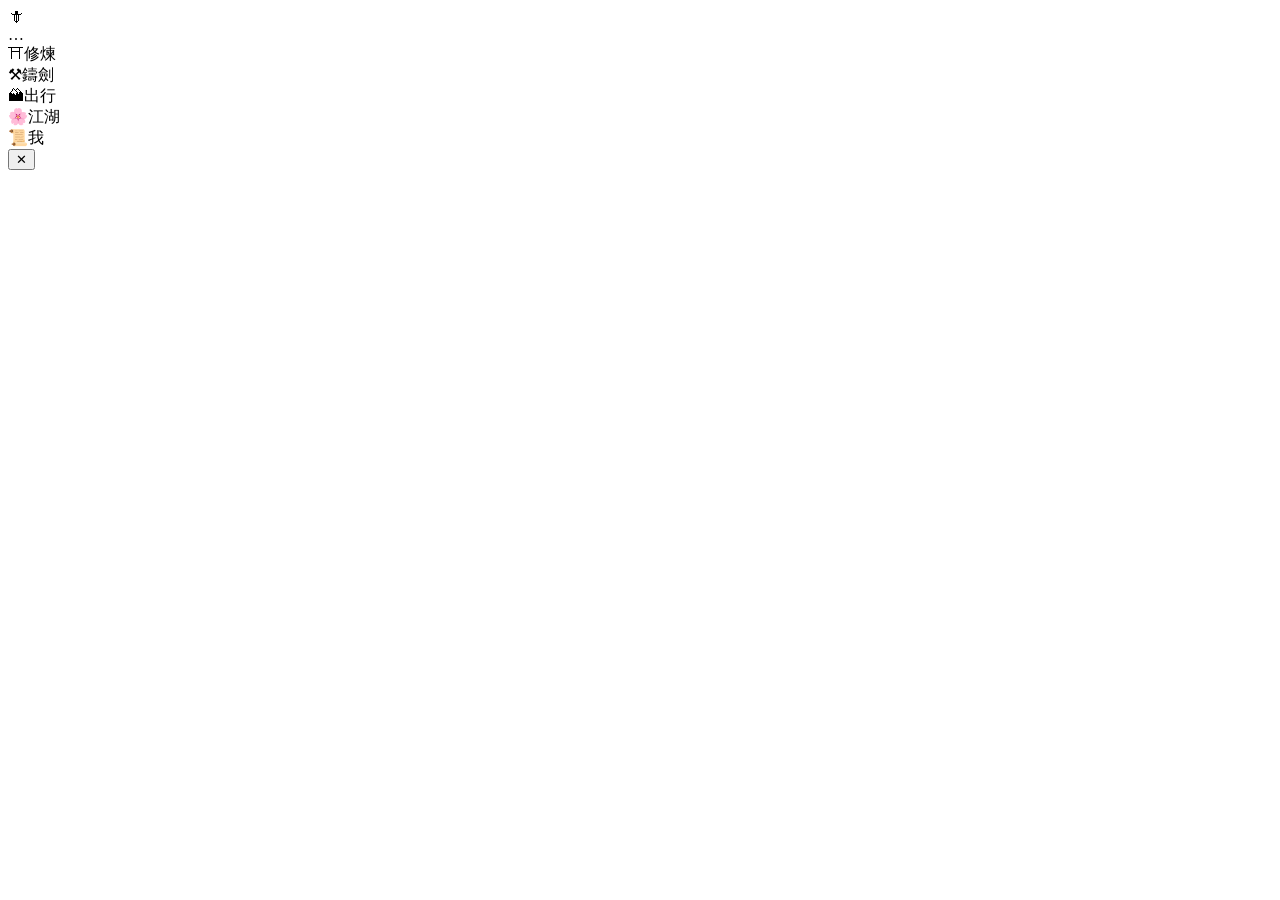
==== src/index.template.html @ 9996d8de "萬劍山弟子修煉手札：單檔修仙人生遊戲（PWA）" ====
<!DOCTYPE html>
<html lang="zh-Hant">
<head>
<meta charset="UTF-8">
<meta name="viewport" content="width=device-width, initial-scale=1, user-scalable=no">
<meta name="theme-color" content="#8a5a20">
<meta name="apple-mobile-web-app-capable" content="yes">
<meta name="apple-mobile-web-app-status-bar-style" content="default">
<meta name="apple-mobile-web-app-title" content="萬劍山手札">
<link rel="manifest" href="manifest.webmanifest">
<link rel="apple-touch-icon" href="icons/icon-180.png">
<link rel="icon" type="image/png" sizes="192x192" href="icons/icon-192.png">
<script>if ("serviceWorker" in navigator && location.protocol !== "file:") window.addEventListener("load", () => navigator.serviceWorker.register("sw.js").catch(()=>{}));</script>
<title>萬劍山弟子修煉手札</title>
<style>
__CSS__
</style>
</head>
<body>
<div id="app">
  <div id="statusbar">
    <div class="row1">
      <div class="avatar" id="avatar">🗡</div>
      <div class="pinfo">
        <div class="pname" id="pname">…</div>
        <div class="statline" id="statline"></div>
      </div>
    </div>
    <div class="datebar" id="datebar"></div>
    <div class="spiritbar"><div id="spiritfill" style="width:0%"></div></div>
  </div>
  <div id="main"></div>
  <div id="log"></div>
  <div id="tabbar">
    <div class="tab active" data-t="xiulian"><span class="ico">⛩</span>修煉</div>
    <div class="tab" data-t="zhujian"><span class="ico">⚒</span>鑄劍</div>
    <div class="tab" data-t="chuxing"><span class="ico">🏔</span>出行</div>
    <div class="tab" data-t="guanxi"><span class="ico">🌸</span>江湖</div>
    <div class="tab" data-t="me"><span class="ico">📜</span>我</div>
  </div>
  <div id="modal-mask">
    <div id="modal">
      <button class="modal-close" id="modal-close-btn">✕</button>
      <h2 id="modal-title"></h2>
      <div id="modal-body"></div>
    </div>
  </div>
</div>
<script>
__DATA__
</script>
<script>
__PERS__
</script>
<script>
__ENGINE__
</script>
<script>
__UI__
</script>
<script>
__UI2__
</script>
</body>
</html>
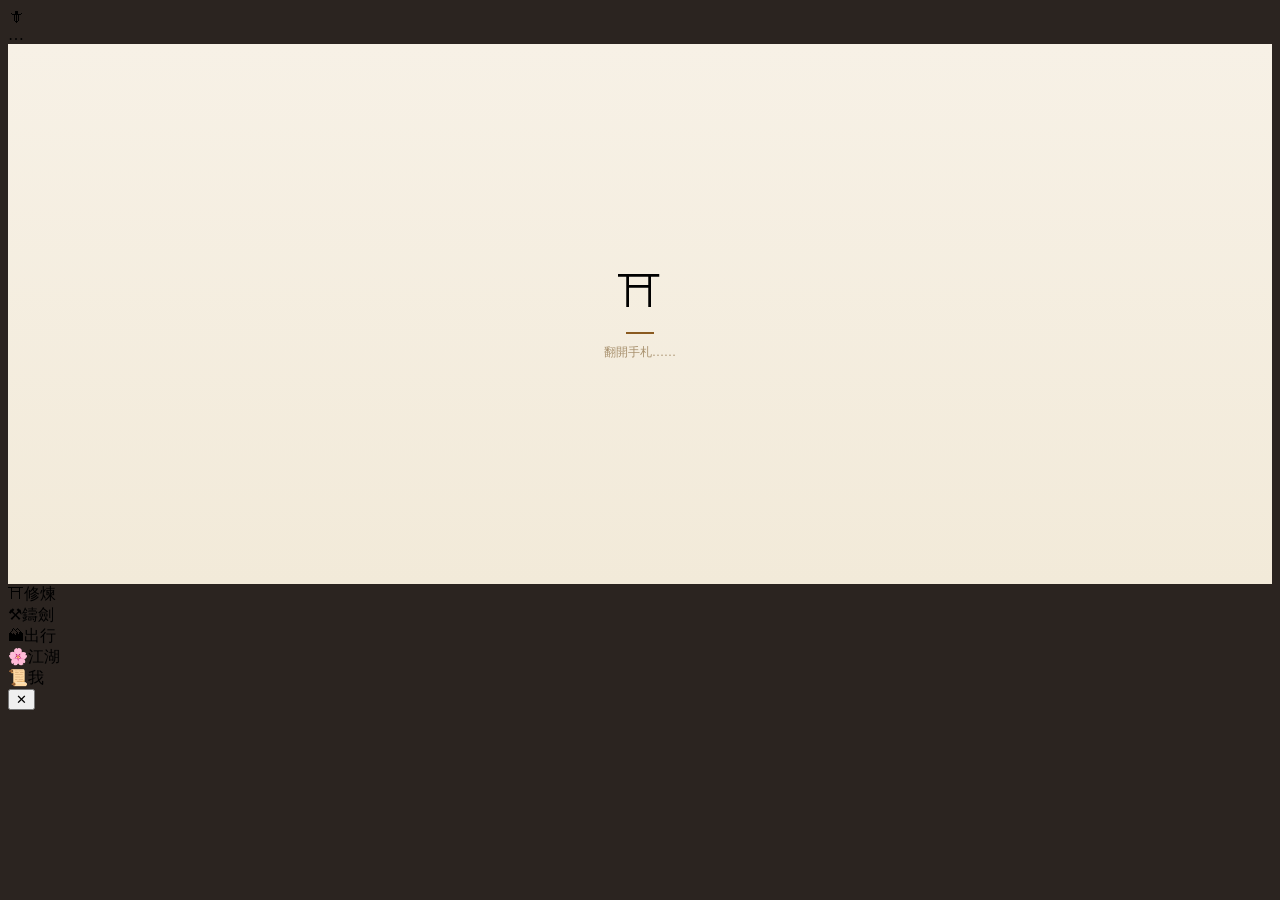
==== commit 5efc92e1: "PWA 避雷三項：color-scheme+內聯底色+啟動骨架、TAB 狀態 localStorage 還原" ====
--- a/src/index.template.html
+++ b/src/index.template.html
@@ -4,6 +4,8 @@
 <meta charset="UTF-8">
 <meta name="viewport" content="width=device-width, initial-scale=1, user-scalable=no">
 <meta name="theme-color" content="#8a5a20">
+<meta name="color-scheme" content="light">
+<style>html{background:#2b2420}</style>
 <meta name="apple-mobile-web-app-capable" content="yes">
 <meta name="apple-mobile-web-app-status-bar-style" content="default">
 <meta name="apple-mobile-web-app-title" content="萬劍山手札">
@@ -29,7 +31,7 @@
     <div class="datebar" id="datebar"></div>
     <div class="spiritbar"><div id="spiritfill" style="width:0%"></div></div>
   </div>
-  <div id="main"></div>
+  <div id="main"><div class="boot" aria-hidden="true" style="min-height:60dvh;display:flex;flex-direction:column;align-items:center;justify-content:center;background:linear-gradient(180deg,#f7f1e6,#f2ead9)"><div style="font-size:44px">⛩</div><div style="width:28px;height:2px;background:#8a5a20;margin-top:14px;animation:wjsboot 1.1s ease-in-out infinite"></div><div style="margin-top:10px;font-size:12px;color:#a8916e">翻開手札……</div></div><style>@keyframes wjsboot{0%,100%{opacity:.25}50%{opacity:1}}@media(prefers-reduced-motion:reduce){.boot div{animation:none!important}}</style></div>
   <div id="log"></div>
   <div id="tabbar">
     <div class="tab active" data-t="xiulian"><span class="ico">⛩</span>修煉</div>
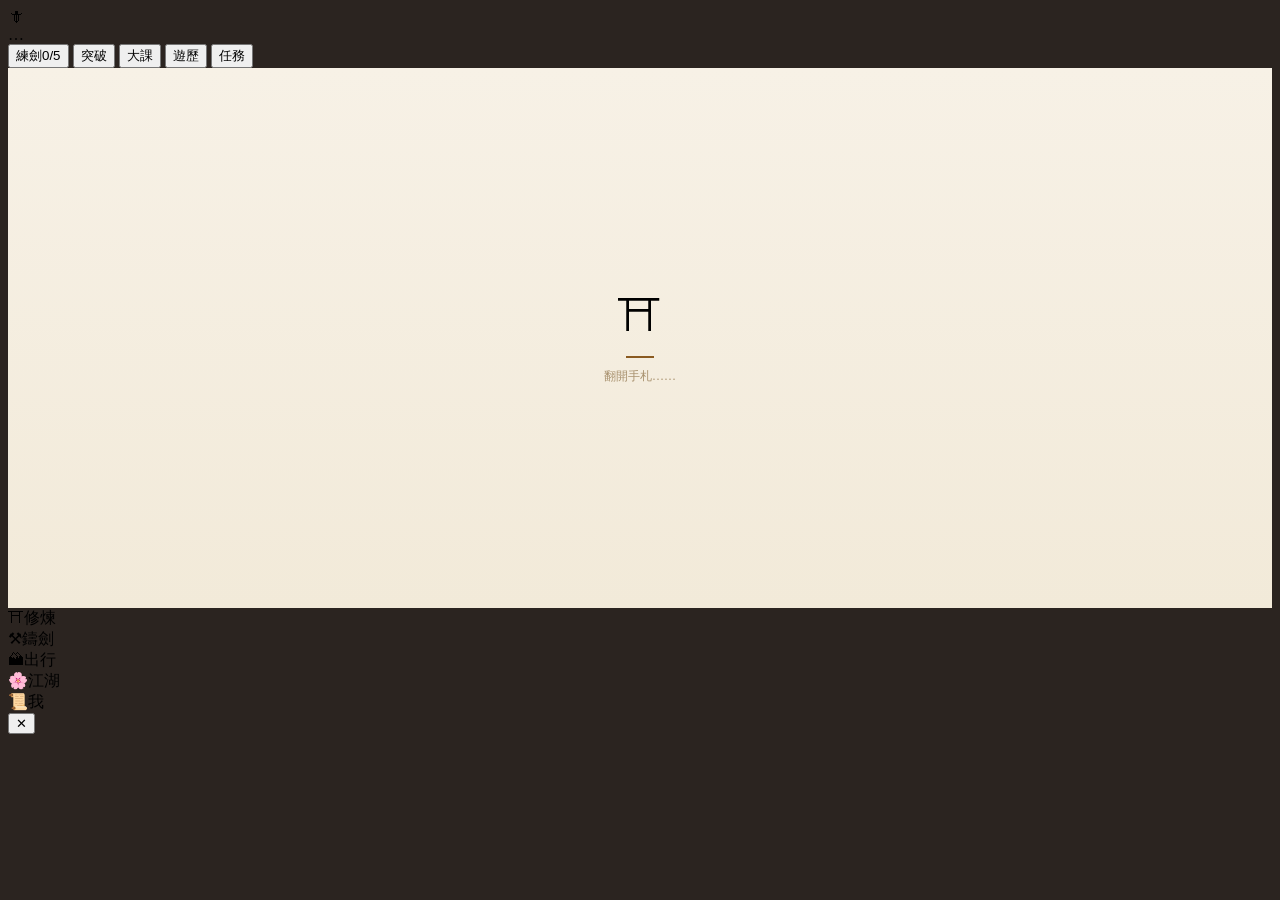
==== commit 61cd7ac6: "六大項：頂欄修行按鈕、性格池修復+全27性格出場、台詞距離感重寫、來客雙修、名冊固定排序、每月自動存檔+存檔碼導出導入、去劍字新圖標" ====
--- a/src/index.template.html
+++ b/src/index.template.html
@@ -28,11 +28,17 @@
         <div class="statline" id="statline"></div>
       </div>
     </div>
+    <div class="actrow">
+      <button class="sbtn" id="sb-practice">練劍0/5</button>
+      <button class="sbtn gold" id="sb-break">突破</button>
+      <button class="sbtn" id="sb-class">大課</button>
+      <button class="sbtn" id="sb-tour">遊歷</button>
+      <button class="sbtn" id="sb-task">任務</button>
+    </div>
     <div class="datebar" id="datebar"></div>
     <div class="spiritbar"><div id="spiritfill" style="width:0%"></div></div>
   </div>
   <div id="main"><div class="boot" aria-hidden="true" style="min-height:60dvh;display:flex;flex-direction:column;align-items:center;justify-content:center;background:linear-gradient(180deg,#f7f1e6,#f2ead9)"><div style="font-size:44px">⛩</div><div style="width:28px;height:2px;background:#8a5a20;margin-top:14px;animation:wjsboot 1.1s ease-in-out infinite"></div><div style="margin-top:10px;font-size:12px;color:#a8916e">翻開手札……</div></div><style>@keyframes wjsboot{0%,100%{opacity:.25}50%{opacity:1}}@media(prefers-reduced-motion:reduce){.boot div{animation:none!important}}</style></div>
-  <div id="log"></div>
   <div id="tabbar">
     <div class="tab active" data-t="xiulian"><span class="ico">⛩</span>修煉</div>
     <div class="tab" data-t="zhujian"><span class="ico">⚒</span>鑄劍</div>
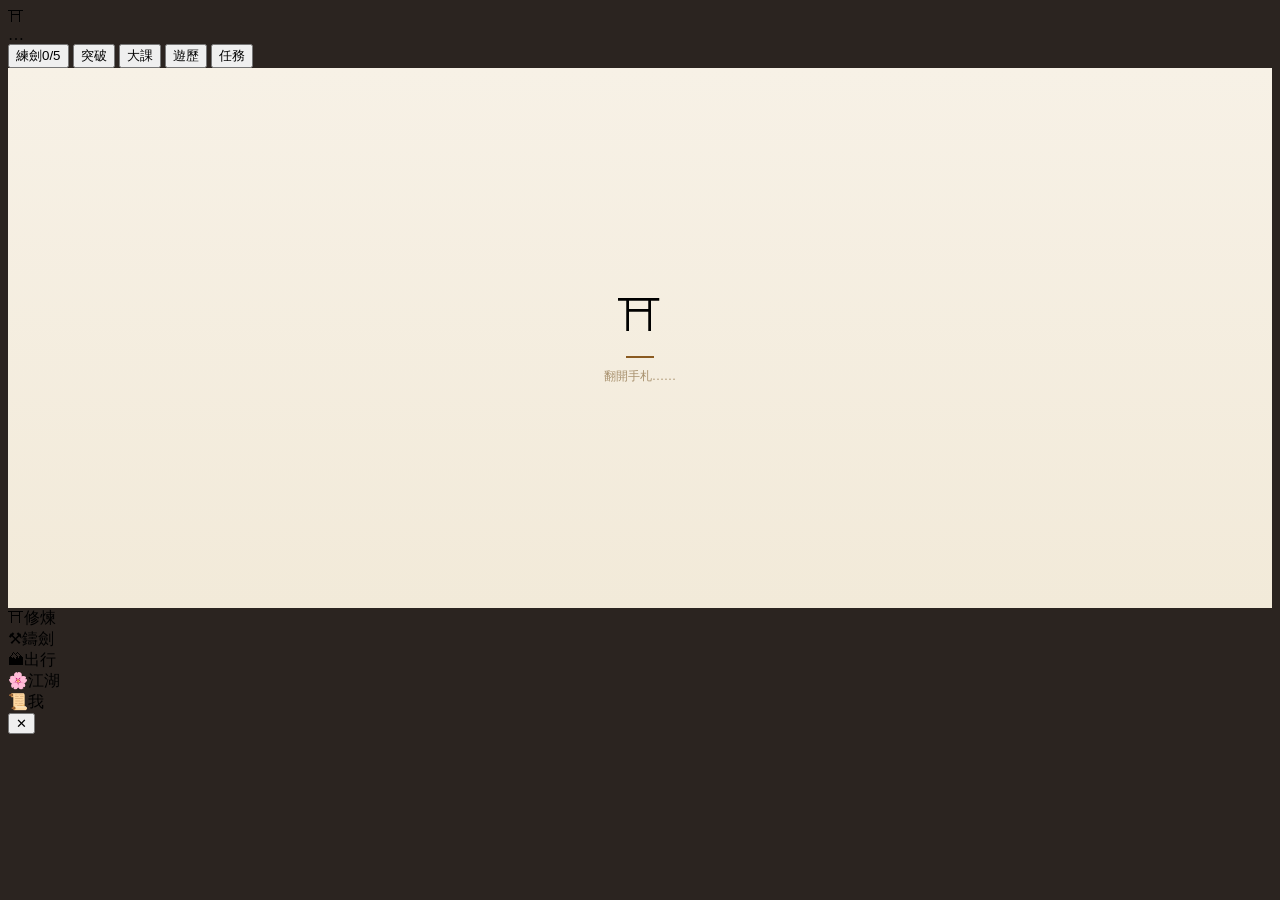
==== commit fa21a1a7: "三修：開場續檔按鈕(槽0自動存檔+切後台自動落檔)、雙修不再強制結為道侶(只走求婚信)、PWA圖標URL加版本號強制刷新+頂欄頭像去匕首emoji Co-Authored-By: Claude Cod" ====
--- a/src/index.template.html
+++ b/src/index.template.html
@@ -10,8 +10,8 @@
 <meta name="apple-mobile-web-app-status-bar-style" content="default">
 <meta name="apple-mobile-web-app-title" content="萬劍山手札">
 <link rel="manifest" href="manifest.webmanifest">
-<link rel="apple-touch-icon" href="icons/icon-180.png">
-<link rel="icon" type="image/png" sizes="192x192" href="icons/icon-192.png">
+<link rel="apple-touch-icon" href="icons/icon-180.png?v=3">
+<link rel="icon" type="image/png" sizes="192x192" href="icons/icon-192.png?v=3">
 <script>if ("serviceWorker" in navigator && location.protocol !== "file:") window.addEventListener("load", () => navigator.serviceWorker.register("sw.js").catch(()=>{}));</script>
 <title>萬劍山弟子修煉手札</title>
 <style>
@@ -22,7 +22,7 @@
 <div id="app">
   <div id="statusbar">
     <div class="row1">
-      <div class="avatar" id="avatar">🗡</div>
+      <div class="avatar" id="avatar">⛩</div>
       <div class="pinfo">
         <div class="pname" id="pname">…</div>
         <div class="statline" id="statline"></div>
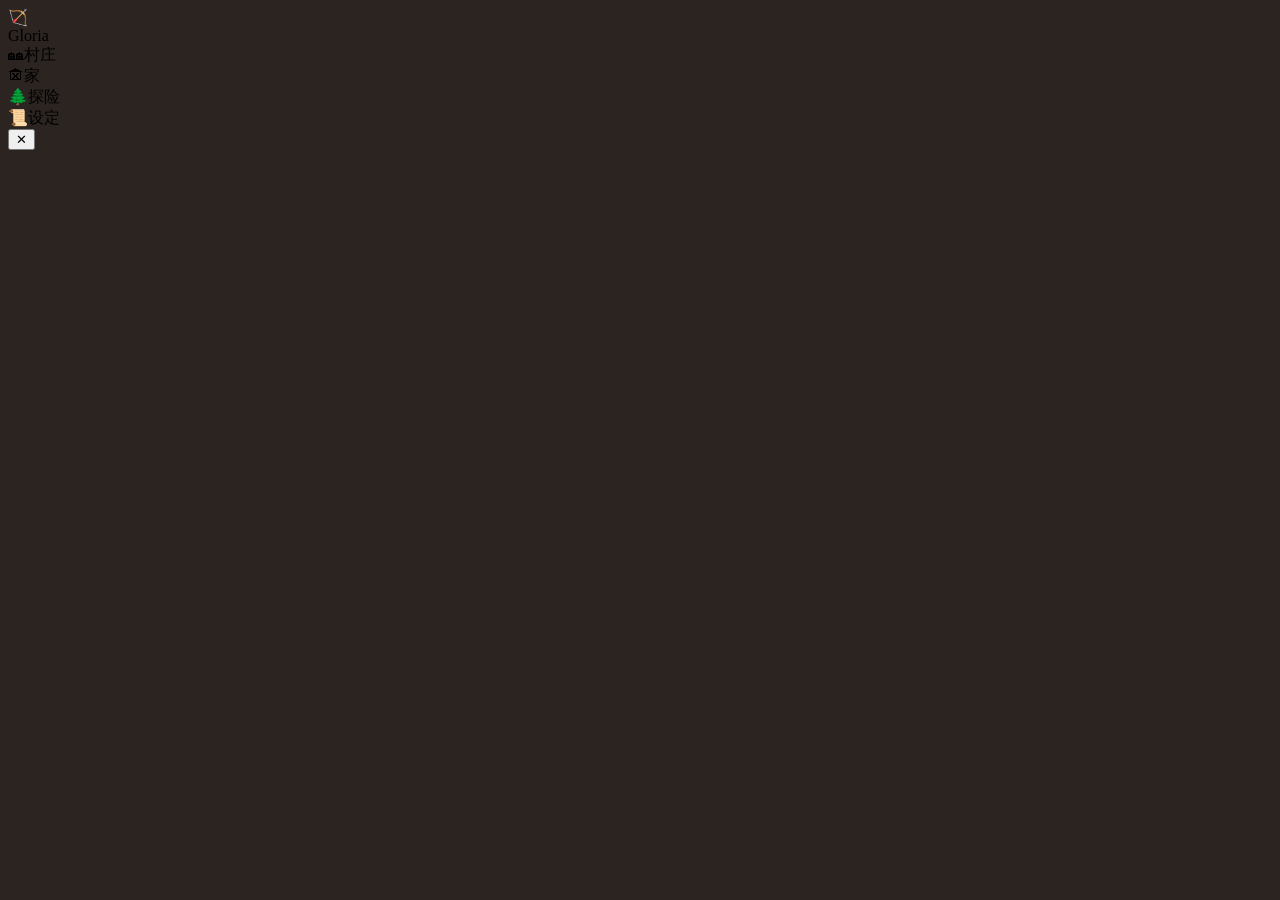
==== commit 4af6c17b: "新游戏第一批·活的村庄：四tab框架/5节点+精力/播报流(人名可点+星标过滤)/12NPC档案与台词池/NPC并行微事件引擎/闲聊暧昧打闹攻击交易送花/骑士应激/Asher同住夜话/冷落吃醋/存读档" ====
--- a/src/index.template.html
+++ b/src/index.template.html
@@ -2,18 +2,18 @@
 <html lang="zh-Hant">
 <head>
 <meta charset="UTF-8">
-<meta name="viewport" content="width=device-width, initial-scale=1, user-scalable=no">
-<meta name="theme-color" content="#8a5a20">
+<meta name="viewport" content="width=device-width, initial-scale=1, user-scalable=no, viewport-fit=cover">
+<meta name="theme-color" content="#3a2f26">
 <meta name="color-scheme" content="light">
 <style>html{background:#2b2420}</style>
 <meta name="apple-mobile-web-app-capable" content="yes">
 <meta name="apple-mobile-web-app-status-bar-style" content="default">
-<meta name="apple-mobile-web-app-title" content="萬劍山手札">
+<meta name="apple-mobile-web-app-title" content="村庄">
 <link rel="manifest" href="manifest.webmanifest">
-<link rel="apple-touch-icon" href="icons/icon-180.png?v=3">
-<link rel="icon" type="image/png" sizes="192x192" href="icons/icon-192.png?v=3">
+<link rel="apple-touch-icon" href="icons/icon-180.png?v=1">
+<link rel="icon" type="image/png" sizes="192x192" href="icons/icon-192.png?v=1">
 <script>if ("serviceWorker" in navigator && location.protocol !== "file:") window.addEventListener("load", () => navigator.serviceWorker.register("sw.js").catch(()=>{}));</script>
-<title>萬劍山弟子修煉手札</title>
+<title>村庄</title>
 <style>
 __CSS__
 </style>
@@ -21,30 +21,18 @@
 <body>
 <div id="app">
   <div id="statusbar">
-    <div class="row1">
-      <div class="avatar" id="avatar">⛩</div>
-      <div class="pinfo">
-        <div class="pname" id="pname">…</div>
-        <div class="statline" id="statline"></div>
-      </div>
+    <div class="avatar" id="avatar">🏹</div>
+    <div class="pinfo">
+      <div class="pname">Gloria</div>
+      <div class="statline" id="statline"></div>
     </div>
-    <div class="actrow">
-      <button class="sbtn" id="sb-practice">練劍0/5</button>
-      <button class="sbtn gold" id="sb-break">突破</button>
-      <button class="sbtn" id="sb-class">大課</button>
-      <button class="sbtn" id="sb-tour">遊歷</button>
-      <button class="sbtn" id="sb-task">任務</button>
-    </div>
-    <div class="datebar" id="datebar"></div>
-    <div class="spiritbar"><div id="spiritfill" style="width:0%"></div></div>
   </div>
-  <div id="main"><div class="boot" aria-hidden="true" style="min-height:60dvh;display:flex;flex-direction:column;align-items:center;justify-content:center;background:linear-gradient(180deg,#f7f1e6,#f2ead9)"><div style="font-size:44px">⛩</div><div style="width:28px;height:2px;background:#8a5a20;margin-top:14px;animation:wjsboot 1.1s ease-in-out infinite"></div><div style="margin-top:10px;font-size:12px;color:#a8916e">翻開手札……</div></div><style>@keyframes wjsboot{0%,100%{opacity:.25}50%{opacity:1}}@media(prefers-reduced-motion:reduce){.boot div{animation:none!important}}</style></div>
+  <div id="main"></div>
   <div id="tabbar">
-    <div class="tab active" data-t="xiulian"><span class="ico">⛩</span>修煉</div>
-    <div class="tab" data-t="zhujian"><span class="ico">⚒</span>鑄劍</div>
-    <div class="tab" data-t="chuxing"><span class="ico">🏔</span>出行</div>
-    <div class="tab" data-t="guanxi"><span class="ico">🌸</span>江湖</div>
-    <div class="tab" data-t="me"><span class="ico">📜</span>我</div>
+    <div class="tab active" data-t="village"><span class="ico">🏘</span>村庄</div>
+    <div class="tab" data-t="home"><span class="ico">🏚</span>家</div>
+    <div class="tab" data-t="explore"><span class="ico">🌲</span>探险</div>
+    <div class="tab" data-t="settings"><span class="ico">📜</span>设定</div>
   </div>
   <div id="modal-mask">
     <div id="modal">
@@ -53,12 +41,10 @@
       <div id="modal-body"></div>
     </div>
   </div>
+  <div id="toast"></div>
 </div>
 <script>
 __DATA__
-</script>
-<script>
-__PERS__
 </script>
 <script>
 __ENGINE__
@@ -66,8 +52,5 @@
 <script>
 __UI__
 </script>
-<script>
-__UI2__
-</script>
 </body>
 </html>
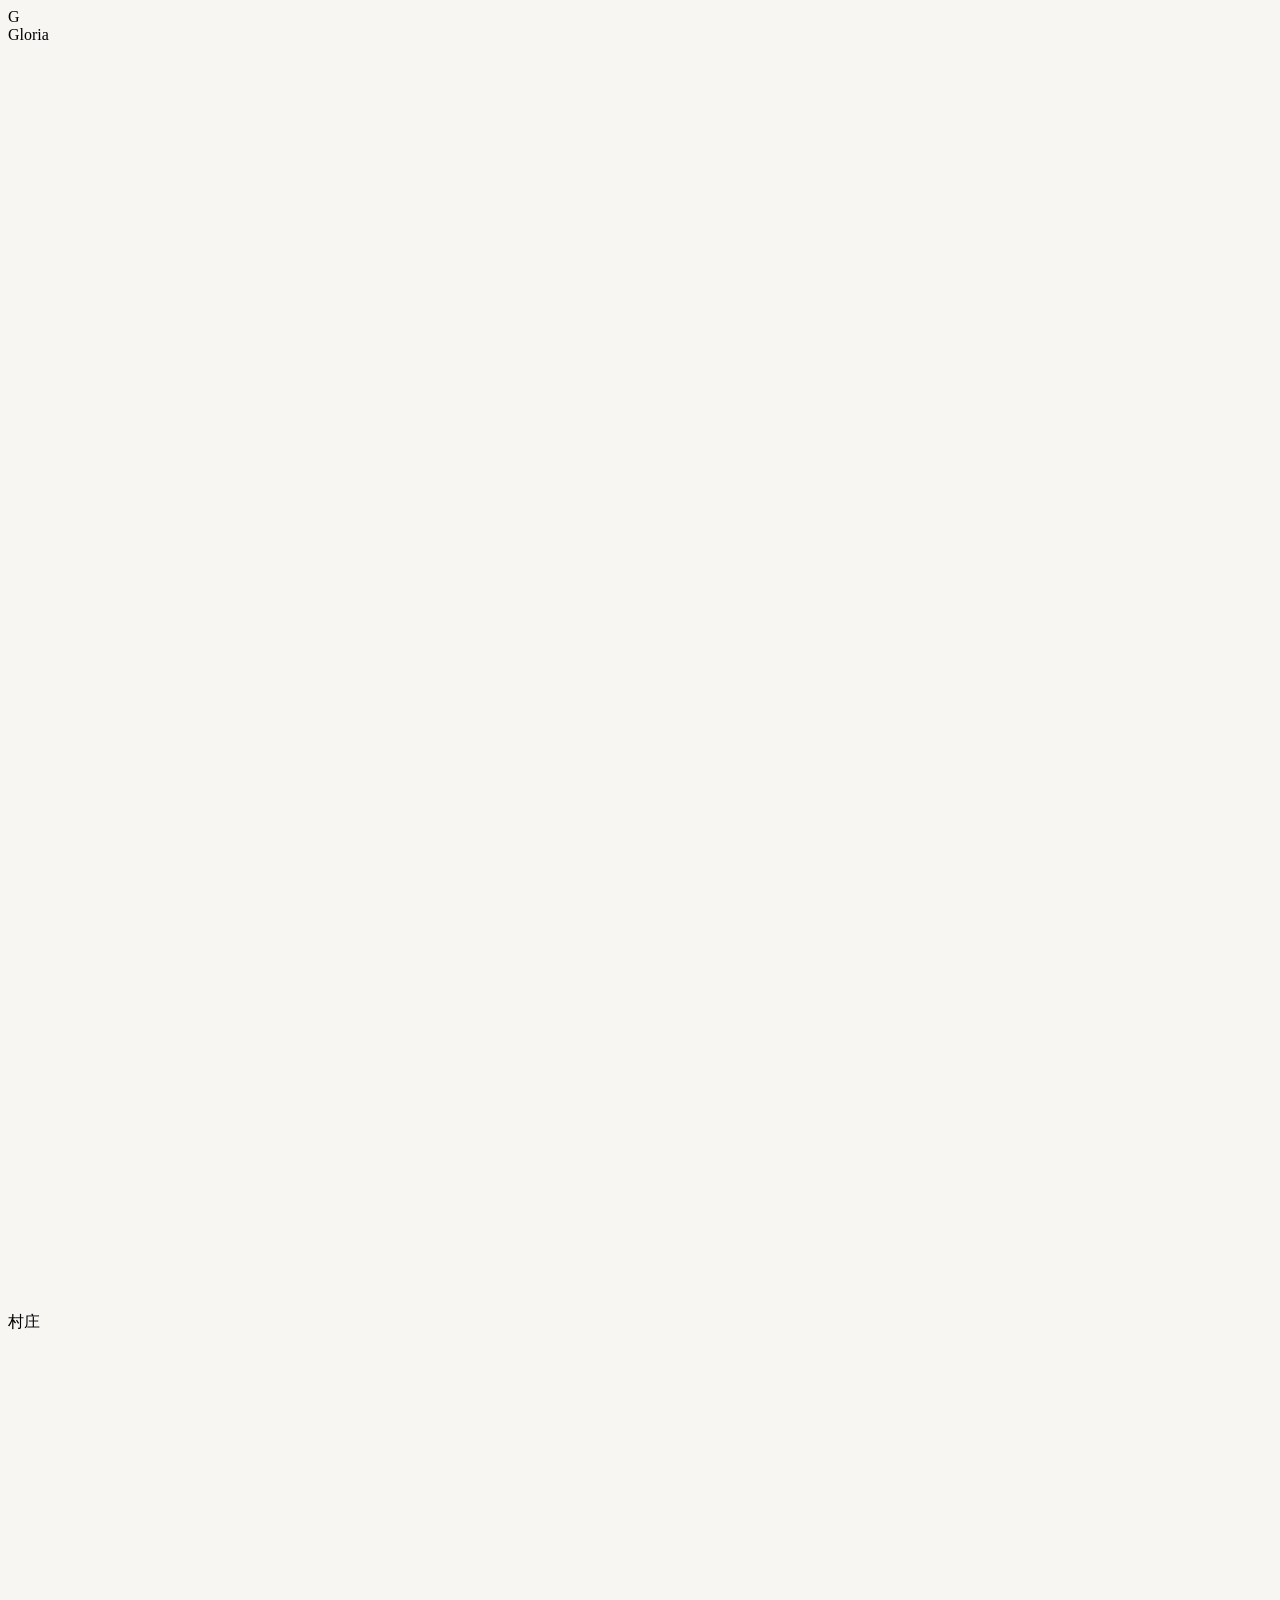
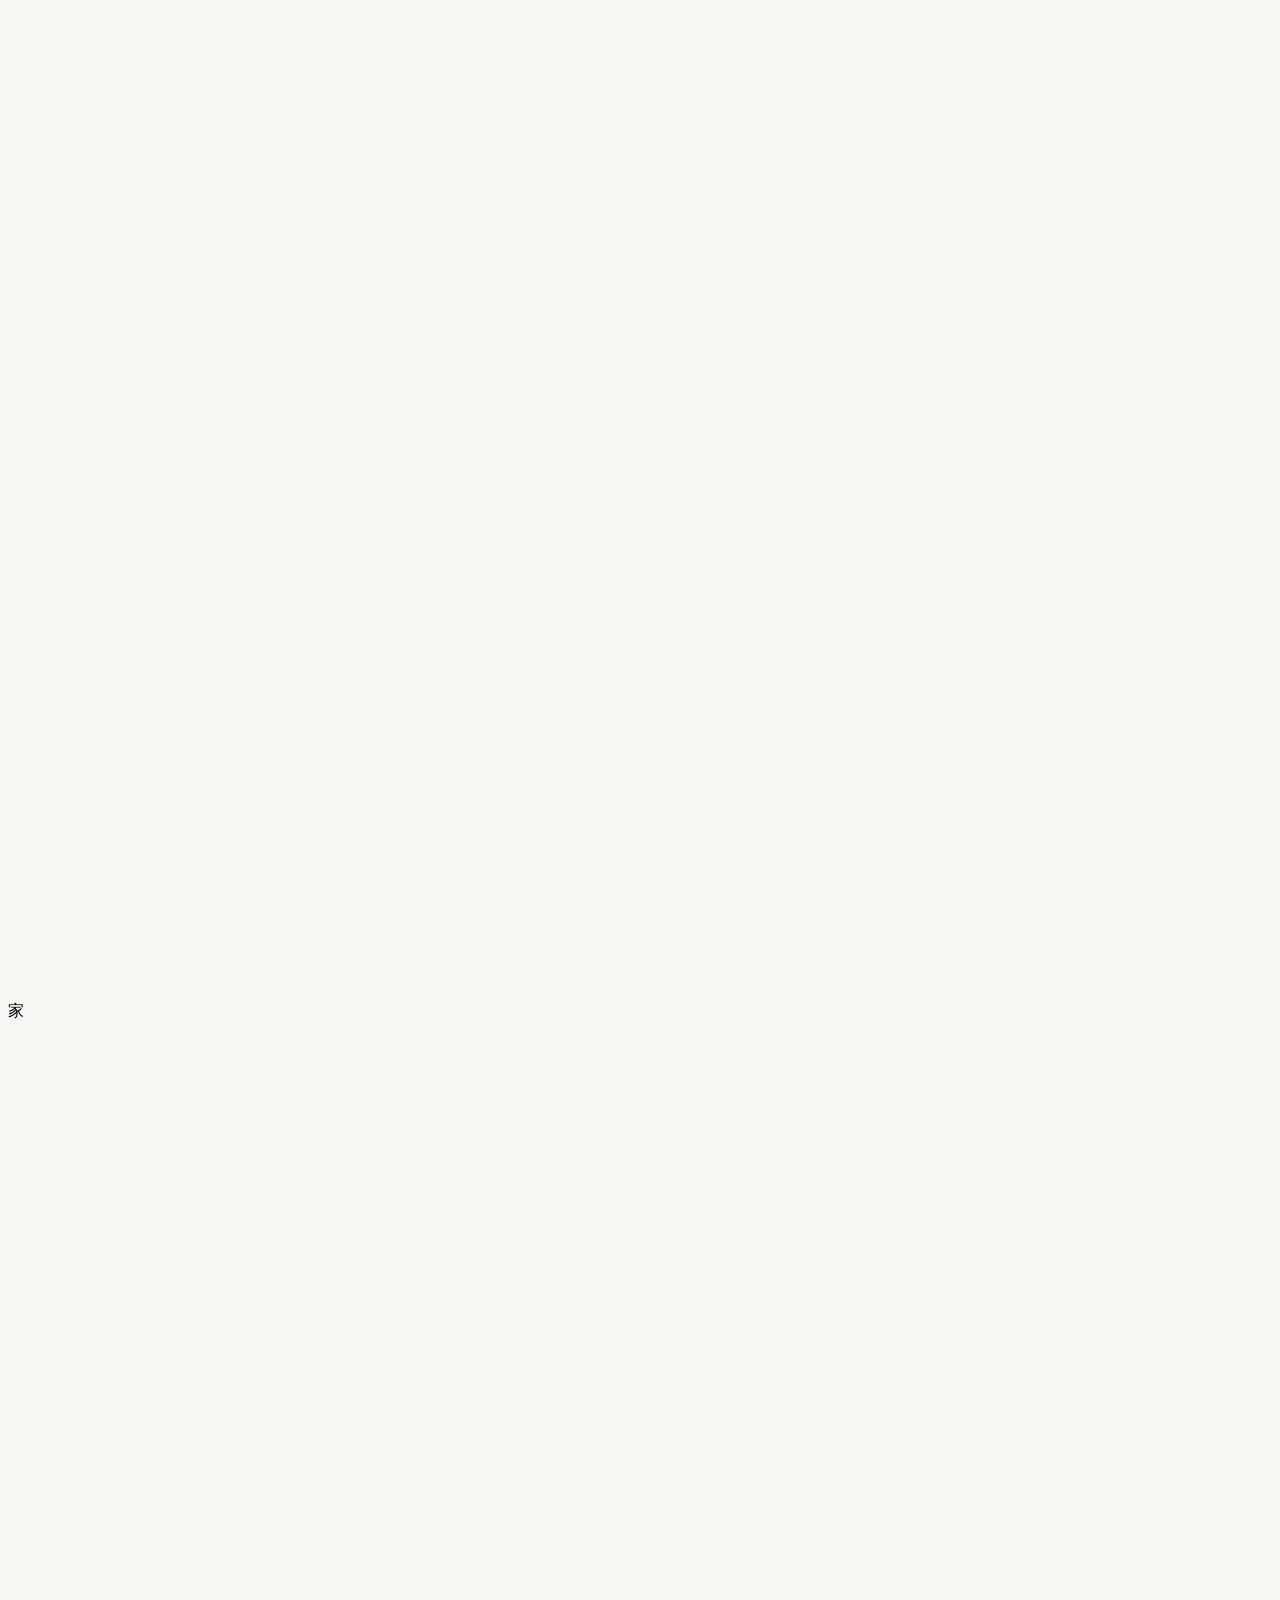
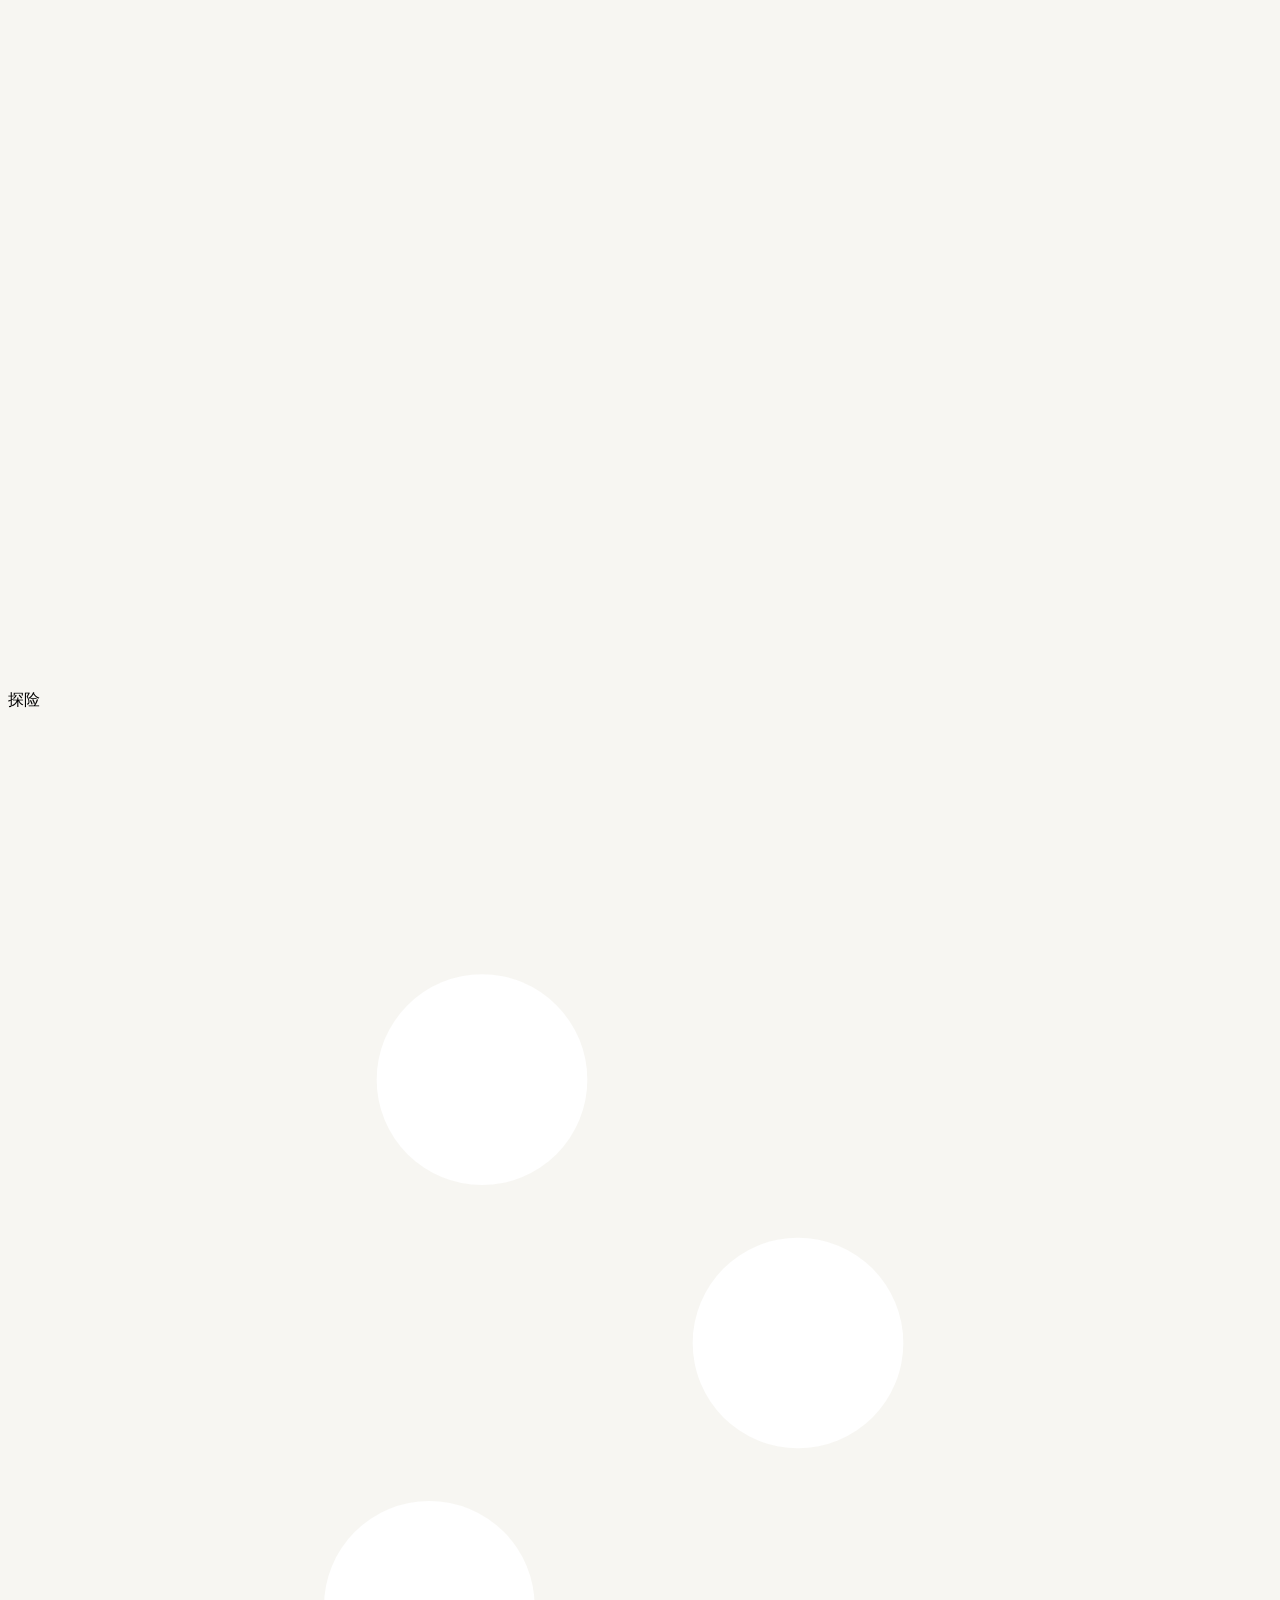
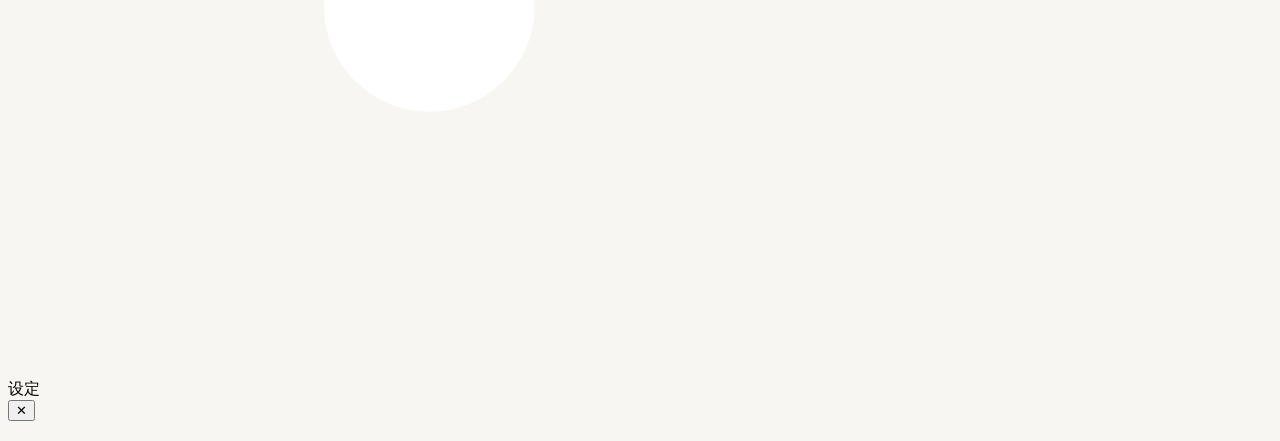
==== commit 1b5de7c8: "UI重设计v2：瑞士极简风App化——纸白/近黑/瑞士红三色系统，字级四档层次，8pt网格，按钮48px+按压缩放回馈，SVG线性tab图标+红色活动指示，底部上滑sheet弹窗带把手，toast避让" ====
--- a/src/index.template.html
+++ b/src/index.template.html
@@ -3,9 +3,9 @@
 <head>
 <meta charset="UTF-8">
 <meta name="viewport" content="width=device-width, initial-scale=1, user-scalable=no, viewport-fit=cover">
-<meta name="theme-color" content="#3a2f26">
+<meta name="theme-color" content="#FFFFFF">
 <meta name="color-scheme" content="light">
-<style>html{background:#2b2420}</style>
+<style>html{background:#F7F6F2}</style>
 <meta name="apple-mobile-web-app-capable" content="yes">
 <meta name="apple-mobile-web-app-status-bar-style" content="default">
 <meta name="apple-mobile-web-app-title" content="村庄">
@@ -21,7 +21,7 @@
 <body>
 <div id="app">
   <div id="statusbar">
-    <div class="avatar" id="avatar">🏹</div>
+    <div class="avatar" id="avatar">G</div>
     <div class="pinfo">
       <div class="pname">Gloria</div>
       <div class="statline" id="statline"></div>
@@ -29,10 +29,10 @@
   </div>
   <div id="main"></div>
   <div id="tabbar">
-    <div class="tab active" data-t="village"><span class="ico">🏘</span>村庄</div>
-    <div class="tab" data-t="home"><span class="ico">🏚</span>家</div>
-    <div class="tab" data-t="explore"><span class="ico">🌲</span>探险</div>
-    <div class="tab" data-t="settings"><span class="ico">📜</span>设定</div>
+    <div class="tab active" data-t="village"><span class="ico"><svg viewBox="0 0 24 24" fill="none" stroke-width="1.8"><rect x="4" y="4" width="7" height="7"/><rect x="13" y="4" width="7" height="7"/><rect x="4" y="13" width="7" height="7"/><rect x="13" y="13" width="7" height="7"/></svg></span>村庄</div>
+    <div class="tab" data-t="home"><span class="ico"><svg viewBox="0 0 24 24" fill="none" stroke-width="1.8"><path d="M4 11l8-7 8 7"/><path d="M6 10v10h12V10"/><path d="M10 20v-6h4v6"/></svg></span>家</div>
+    <div class="tab" data-t="explore"><span class="ico"><svg viewBox="0 0 24 24" fill="none" stroke-width="1.8"><path d="M3 19L10 6l4 7 3-4 4 10z"/></svg></span>探险</div>
+    <div class="tab" data-t="settings"><span class="ico"><svg viewBox="0 0 24 24" fill="none" stroke-width="1.8"><path d="M4 7h16M4 12h16M4 17h16"/><circle cx="9" cy="7" r="2" fill="#fff"/><circle cx="15" cy="12" r="2" fill="#fff"/><circle cx="8" cy="17" r="2" fill="#fff"/></svg></span>设定</div>
   </div>
   <div id="modal-mask">
     <div id="modal">
